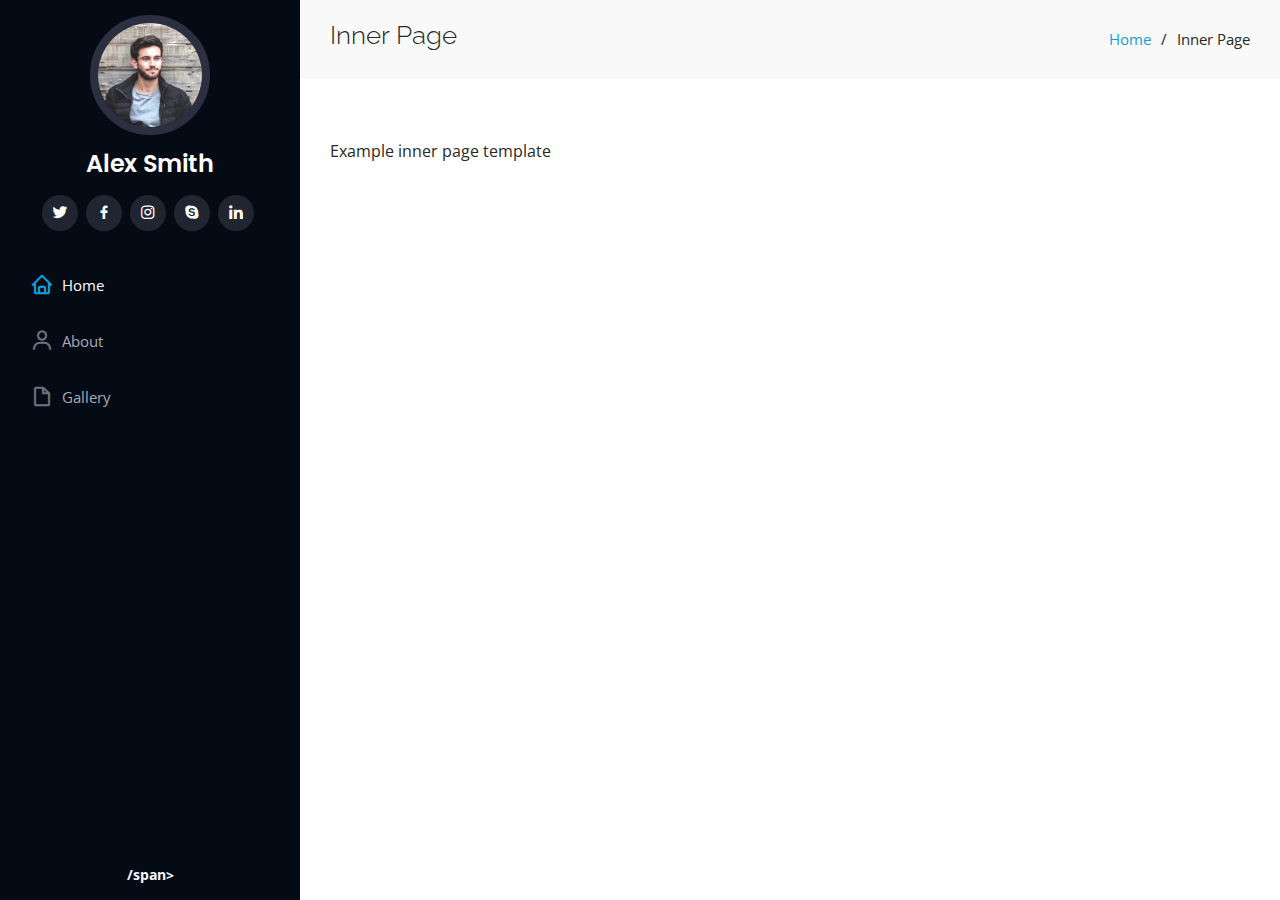
==== inner-page.html @ 7b3a0f27 "artgallery" ====
<!DOCTYPE html>
<html lang="en">

<head>
  <meta charset="utf-8">
  <meta content="width=device-width, initial-scale=1.0" name="viewport">

  <title>Inner Page - iPortfolio Bootstrap Template</title>
  <meta content="" name="description">
  <meta content="" name="keywords">

  <!-- Favicons -->
  <link href="assets/img/favicon.png" rel="icon">
  <link href="assets/img/apple-touch-icon.png" rel="apple-touch-icon">

  <!-- Google Fonts -->
  <link href="https://fonts.googleapis.com/css?family=Open+Sans:300,300i,400,400i,600,600i,700,700i|Raleway:300,300i,400,400i,500,500i,600,600i,700,700i|Poppins:300,300i,400,400i,500,500i,600,600i,700,700i" rel="stylesheet">

  <!-- Vendor CSS Files -->
  <link href="assets/vendor/aos/aos.css" rel="stylesheet">
  <link href="assets/vendor/bootstrap/css/bootstrap.min.css" rel="stylesheet">
  <link href="assets/vendor/bootstrap-icons/bootstrap-icons.css" rel="stylesheet">
  <link href="assets/vendor/boxicons/css/boxicons.min.css" rel="stylesheet">
  <link href="assets/vendor/glightbox/css/glightbox.min.css" rel="stylesheet">
  <link href="assets/vendor/swiper/swiper-bundle.min.css" rel="stylesheet">

  <!-- Template Main CSS File -->
  <link href="assets/css/style.css" rel="stylesheet">

  <!-- =======================================================
  * Template Name: iPortfolio
  * Updated: May 30 2023 with Bootstrap v5.3.0
  * Template URL: https://bootstrapmade.com/iportfolio-bootstrap-portfolio-websites-template/
  * Author: BootstrapMade.com
  * License: https://bootstrapmade.com/license/
  ======================================================== -->
</head>

<body>

  <!-- ======= Mobile nav toggle button ======= -->
  <i class="bi bi-list mobile-nav-toggle d-xl-none"></i>

  <!-- ======= Header ======= -->
  <header id="header">
    <div class="d-flex flex-column">

      <div class="profile">
        <img src="assets/img/profile-img.jpg" alt="" class="img-fluid rounded-circle">
        <h1 class="text-light"><a href="index.html">Alex Smith</a></h1>
        <div class="social-links mt-3 text-center">
          <a href="#" class="twitter"><i class="bx bxl-twitter"></i></a>
          <a href="#" class="facebook"><i class="bx bxl-facebook"></i></a>
          <a href="#" class="instagram"><i class="bx bxl-instagram"></i></a>
          <a href="#" class="google-plus"><i class="bx bxl-skype"></i></a>
          <a href="#" class="linkedin"><i class="bx bxl-linkedin"></i></a>
        </div>
      </div>

      <nav id="navbar" class="nav-menu navbar">
        <ul>
          <li><a href="index.html" class="nav-link scrollto active"><i class="bx bx-home"></i> <span>Home</span></a></li>
          <li><a href="#about" class="nav-link scrollto"><i class="bx bx-user"></i> <span>About</span></a></li>
          <li><a href="#gallery" class="nav-link scrollto"><i class="bx bx-file-blank"></i> <span>Gallery</span></a></li>
        </ul>
      </nav><!-- .nav-menu -->
    </div>
  </header><!-- End Header -->

  <main id="main">

    <!-- ======= Breadcrumbs ======= -->
    <section class="breadcrumbs">
      <div class="container">

        <div class="d-flex justify-content-between align-items-center">
          <h2>Inner Page</h2>
          <ol>
            <li><a href="index.html">Home</a></li>
            <li>Inner Page</li>
          </ol>
        </div>

      </div>
    </section><!-- End Breadcrumbs -->

    <section class="inner-page">
      <div class="container">
        <p>
          Example inner page template
        </p>
      </div>
    </section>

  </main><!-- End #main -->

  <!-- ======= Footer ======= -->
  <footer id="footer">
    <div class="container">
      <div class="copyright">
         <strong><span>/span></strong>
      </div>
     
    </div>
  </footer><!-- End  Footer -->

  <a href="#" class="back-to-top d-flex align-items-center justify-content-center"><i class="bi bi-arrow-up-short"></i></a>

  <!-- Vendor JS Files -->
  <script src="assets/vendor/purecounter/purecounter_vanilla.js"></script>
  <script src="assets/vendor/aos/aos.js"></script>
  <script src="assets/vendor/bootstrap/js/bootstrap.bundle.min.js"></script>
  <script src="assets/vendor/glightbox/js/glightbox.min.js"></script>
  <script src="assets/vendor/isotope-layout/isotope.pkgd.min.js"></script>
  <script src="assets/vendor/swiper/swiper-bundle.min.js"></script>
  <script src="assets/vendor/typed.js/typed.umd.js"></script>
  <script src="assets/vendor/waypoints/noframework.waypoints.js"></script>
  <script src="assets/vendor/php-email-form/validate.js"></script>

  <!-- Template Main JS File -->
  <script src="assets/js/main.js"></script>

</body>

</html>
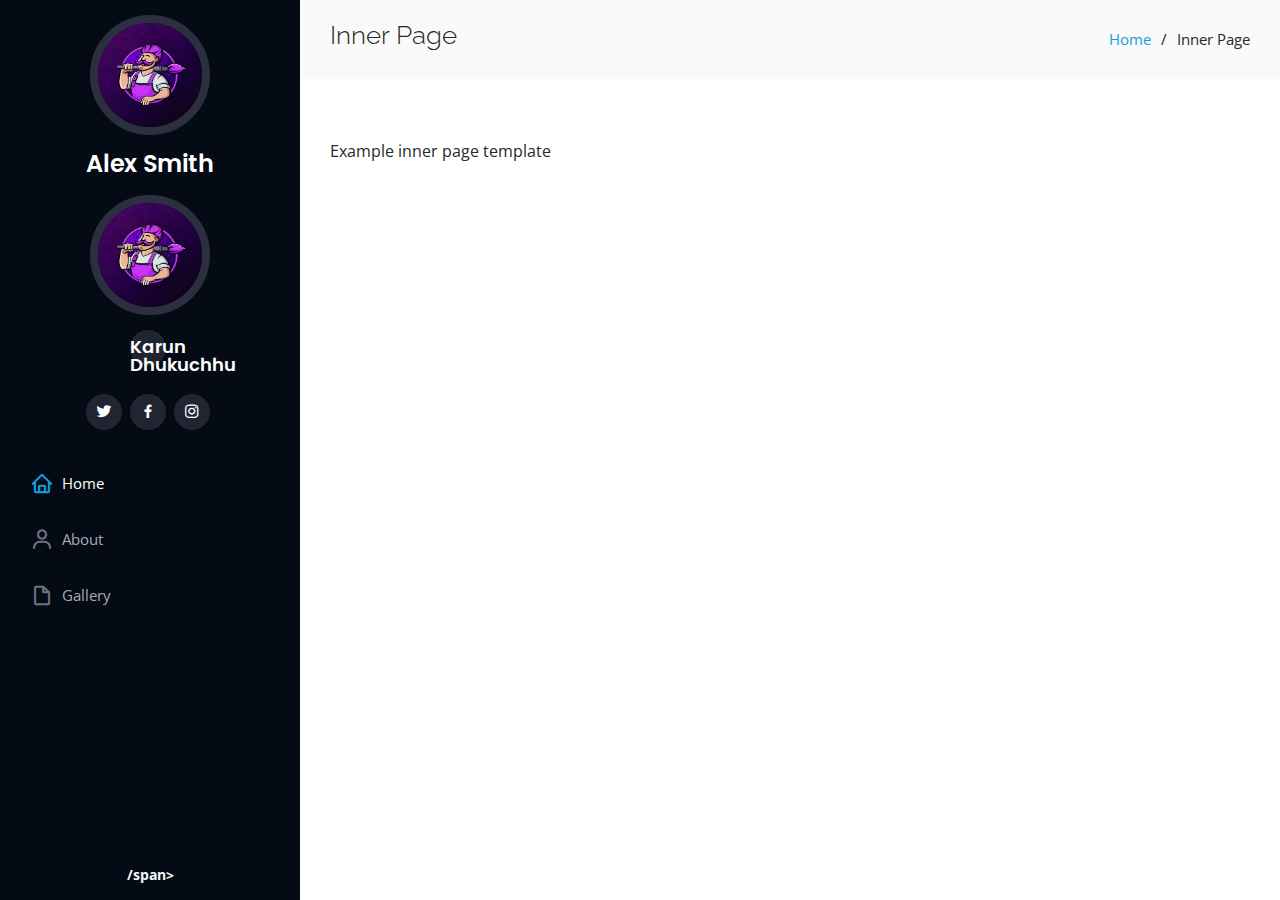
==== commit a1b8d752: "changes" ====
--- a/inner-page.html
+++ b/inner-page.html
@@ -10,7 +10,7 @@
   <meta content="" name="keywords">
 
   <!-- Favicons -->
-  <link href="assets/img/favicon.png" rel="icon">
+  <link href="logo.jpg" rel="icon">
   <link href="assets/img/apple-touch-icon.png" rel="apple-touch-icon">
 
   <!-- Google Fonts -->
@@ -46,14 +46,15 @@
     <div class="d-flex flex-column">
 
       <div class="profile">
-        <img src="assets/img/profile-img.jpg" alt="" class="img-fluid rounded-circle">
+        <img src="logo.jpg" alt="" class="img-fluid rounded-circle">
         <h1 class="text-light"><a href="index.html">Alex Smith</a></h1>
         <div class="social-links mt-3 text-center">
+         <img src="logo.jpg" alt="" class="img-fluid rounded-circle">
+        <h1 class="text-light"><a href="index.html">Karun Dhukuchhu</a></h1>
+        <div class="social-links mt-3 text-center">
           <a href="#" class="twitter"><i class="bx bxl-twitter"></i></a>
-          <a href="#" class="facebook"><i class="bx bxl-facebook"></i></a>
+          <a href="https://www.facebook.com/karun.dhukuchhu?mibextid=ZbWKwL" class="facebook"><i class="bx bxl-facebook"></i></a>
           <a href="#" class="instagram"><i class="bx bxl-instagram"></i></a>
-          <a href="#" class="google-plus"><i class="bx bxl-skype"></i></a>
-          <a href="#" class="linkedin"><i class="bx bxl-linkedin"></i></a>
         </div>
       </div>
 
